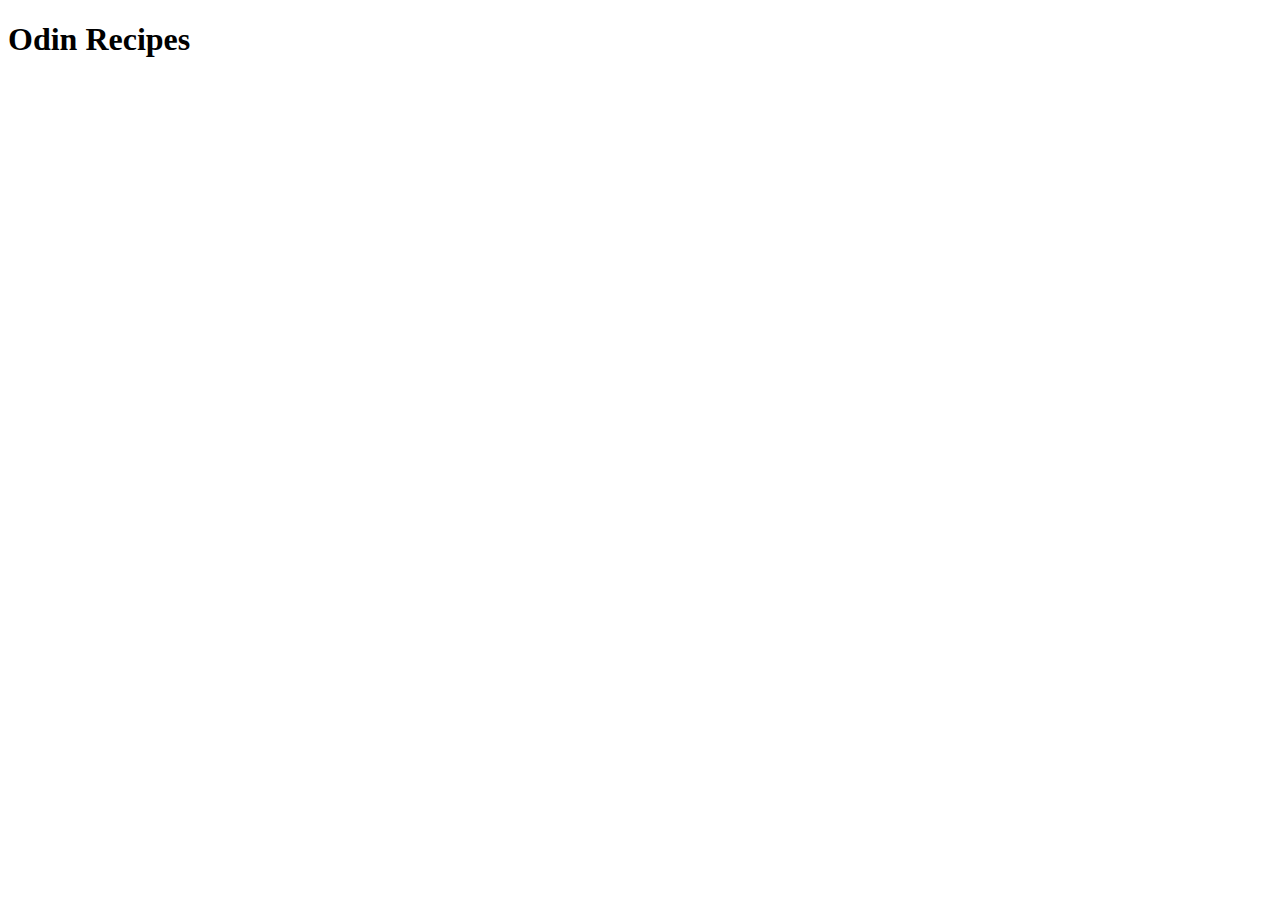
==== index.html @ 0eb68077 "adding homepage" ====
<!DOCTYPE html>
<html lang="en">
  <head>
    <meta charset="UTF-8">
    <meta name="viewport" content="width=device-width, initial-scale=1">
    <link href="css/style.css" rel="stylesheet">
    <title>Odin Recipes</title>
  </head>
  <body>
    <h1>Odin Recipes</h1>
  </body>
</html>
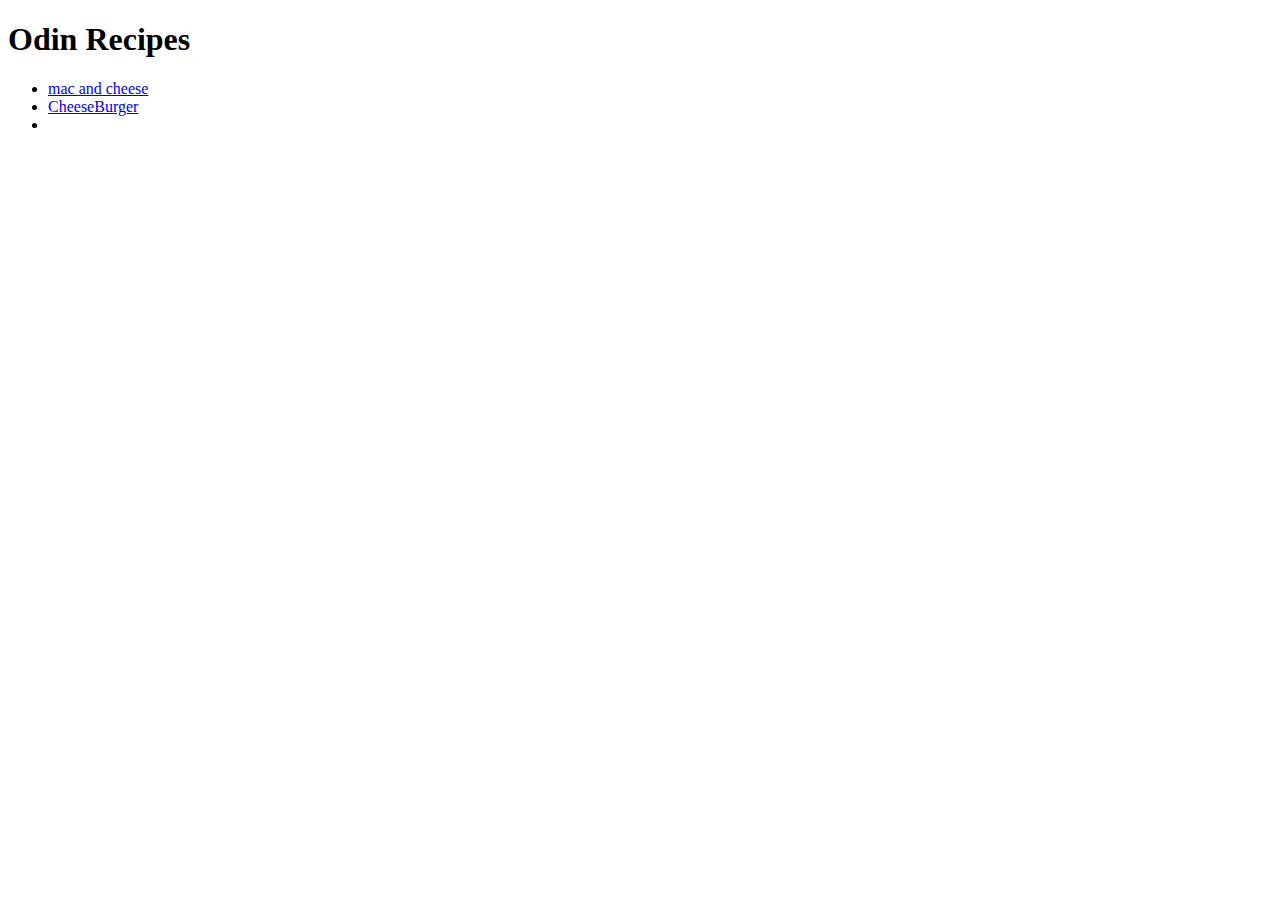
==== commit 7047d44e: "add another recipe" ====
--- a/index.html
+++ b/index.html
@@ -8,5 +8,10 @@
   </head>
   <body>
     <h1>Odin Recipes</h1>
+    <ul>
+      <li><a href="./recipes/mac-and-cheese.html">mac and cheese</a></li>
+      <li><a href="./recipes/cheeseBurger.html">CheeseBurger</a></li>
+      <li></li>
+    </ul>
   </body>
 </html>
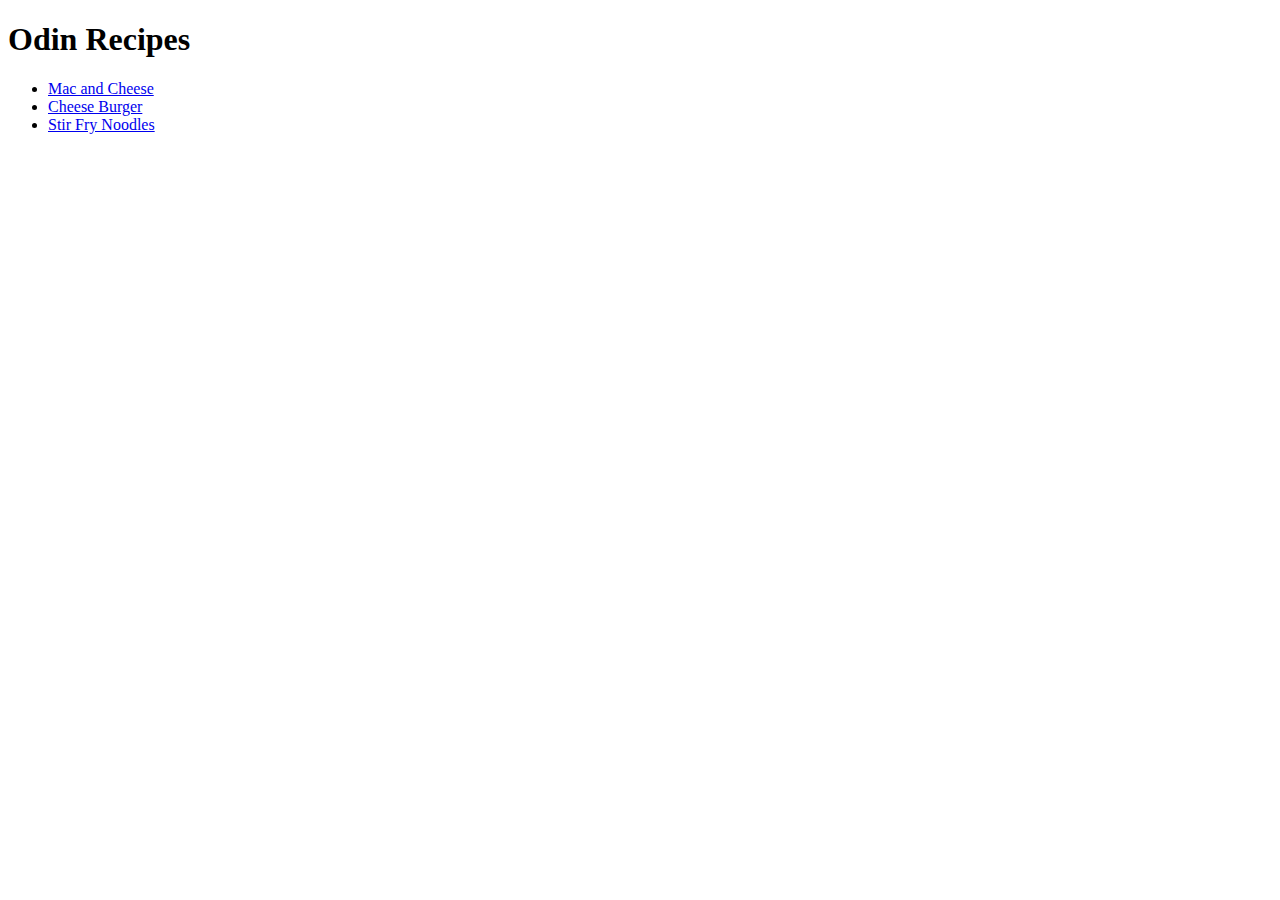
==== commit a547339e: "add another recipe" ====
--- a/index.html
+++ b/index.html
@@ -9,9 +9,9 @@
   <body>
     <h1>Odin Recipes</h1>
     <ul>
-      <li><a href="./recipes/mac-and-cheese.html">mac and cheese</a></li>
-      <li><a href="./recipes/cheeseBurger.html">CheeseBurger</a></li>
-      <li></li>
+      <li><a href="./recipes/mac-and-cheese.html">Mac and Cheese</a></li>
+      <li><a href="./recipes/cheeseBurger.html">Cheese Burger</a></li>
+      <li><a href="./recipes/stirFryNoodles.html">Stir Fry Noodles</a></li>
     </ul>
   </body>
 </html>
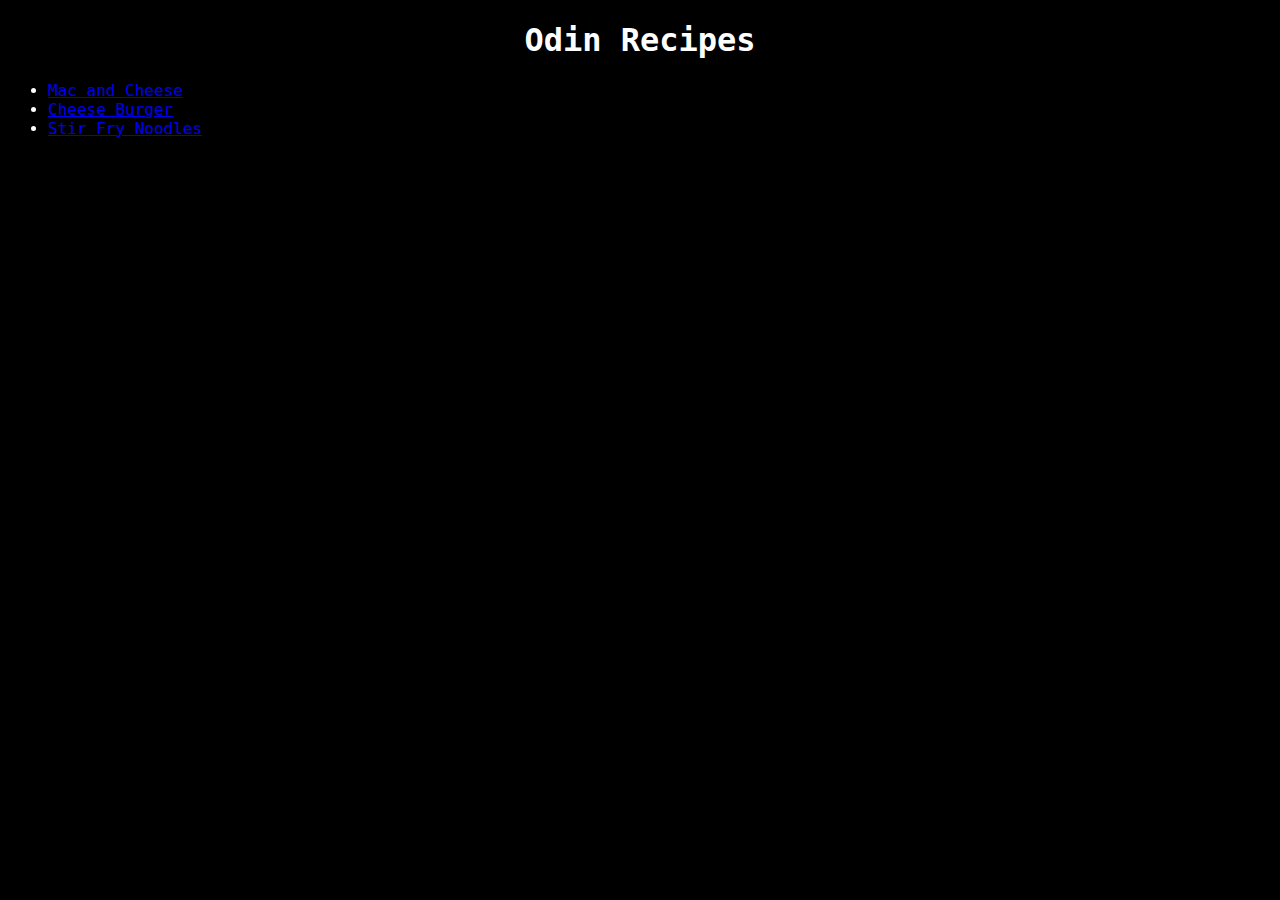
==== commit a430f718: "add style to the recipes page" ====
--- a/index.html
+++ b/index.html
@@ -3,11 +3,11 @@
   <head>
     <meta charset="UTF-8">
     <meta name="viewport" content="width=device-width, initial-scale=1">
-    <link href="css/style.css" rel="stylesheet">
+    <link href="./style/style.css" rel="stylesheet">
     <title>Odin Recipes</title>
   </head>
   <body>
-    <h1>Odin Recipes</h1>
+    <h1 class="aligncenter">Odin Recipes</h1>
     <ul>
       <li><a href="./recipes/mac-and-cheese.html">Mac and Cheese</a></li>
       <li><a href="./recipes/cheeseBurger.html">Cheese Burger</a></li>
--- a/style/style.css
+++ b/style/style.css
@@ -0,0 +1,8 @@
+body {
+  font-family: monospace, sans-serif;
+  color: white;
+  background-color: black;
+}
+.aligncenter {
+  text-align: center;
+}
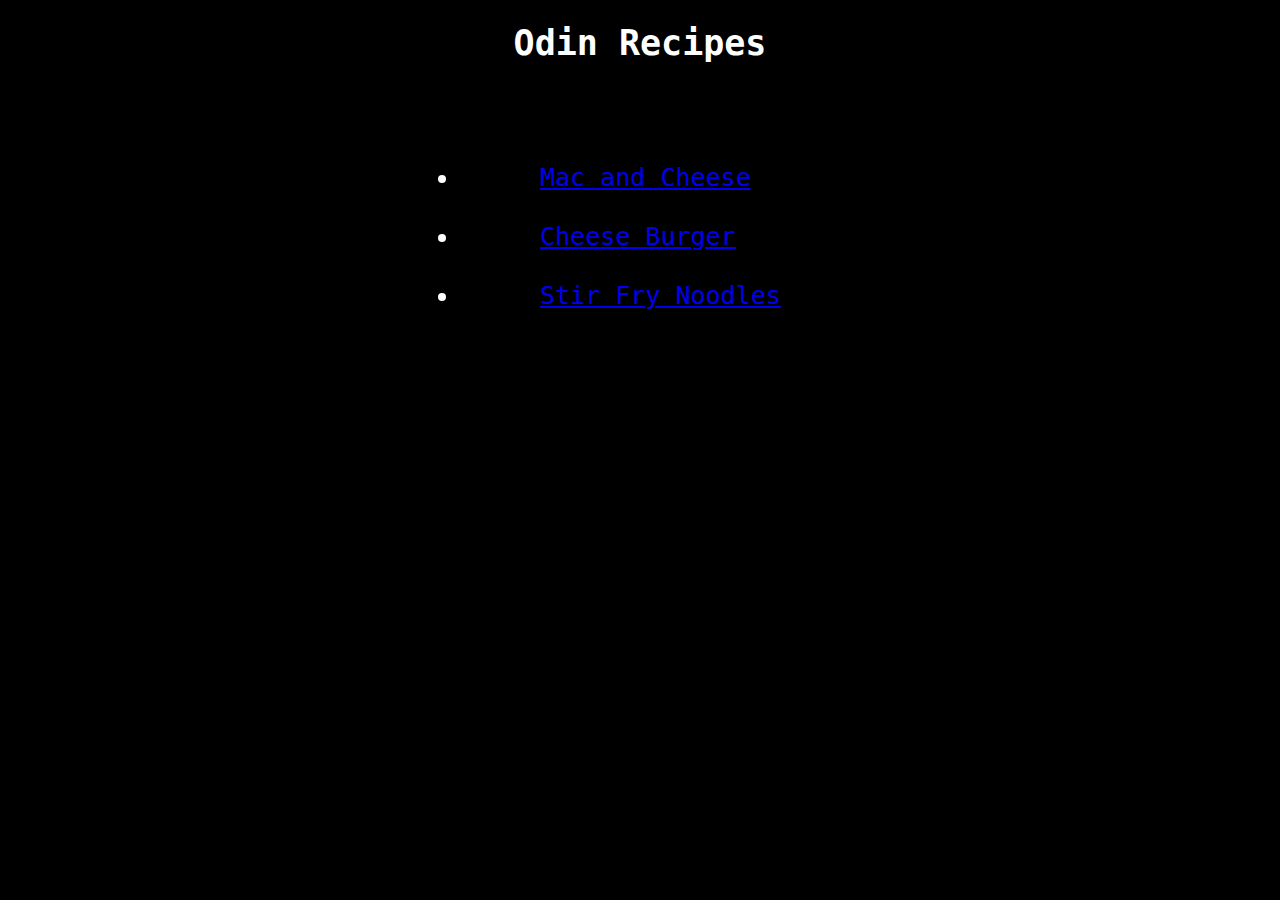
==== commit 1991774e: "update Homepage" ====
--- a/index.html
+++ b/index.html
@@ -7,11 +7,13 @@
     <title>Odin Recipes</title>
   </head>
   <body>
-    <h1 class="aligncenter">Odin Recipes</h1>
-    <ul>
-      <li><a href="./recipes/mac-and-cheese.html">Mac and Cheese</a></li>
-      <li><a href="./recipes/cheeseBurger.html">Cheese Burger</a></li>
-      <li><a href="./recipes/stirFryNoodles.html">Stir Fry Noodles</a></li>
-    </ul>
+    <h1 class="aligncenter" style="font-size:35px;">Odin Recipes</h1>
+    <div class="navL">
+      <ul>
+        <li class="links"><a href="./recipes/mac-and-cheese.html">Mac and Cheese</a></li>
+        <li class="links"><a href="./recipes/cheeseBurger.html">Cheese Burger</a></li>
+        <li class="links"><a href="./recipes/stirFryNoodles.html">Stir Fry Noodles</a></li>
+      </ul>
+    </div>
   </body>
 </html>
--- a/style/style.css
+++ b/style/style.css
@@ -6,3 +6,12 @@
 .aligncenter {
   text-align: center;
 }
+.navL {
+  width: 500px;
+  margin: 100px auto;
+}
+.links {
+  font-size: 25px;
+  margin: 30px;
+  padding-left: 80px;
+}
